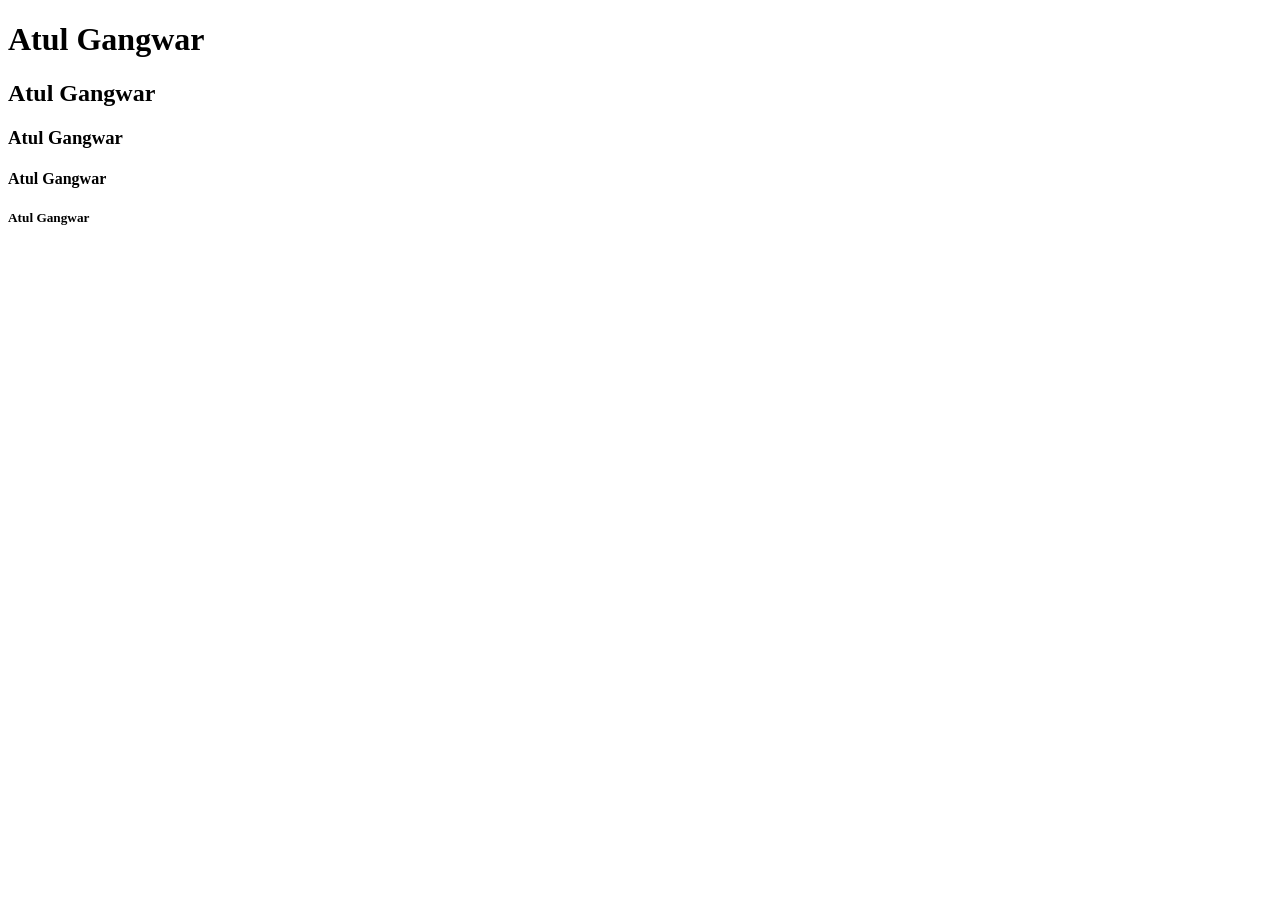
==== first.html @ c5354807 "Added something new" ====
<!DOCTYPE html>
<html lang="en">
<head>
    <meta charset="UTF-8">
    <meta name="viewport" content="width=device-width, initial-scale=1.0">
    <title>First Code</title>
</head>
<body>
    <h1>Atul Gangwar</h1>
    <h2>Atul Gangwar</h2>
    <h3>Atul Gangwar</h3>
    <h4>Atul Gangwar</h4>
    <h5>Atul Gangwar</h5>
</body>
</html>
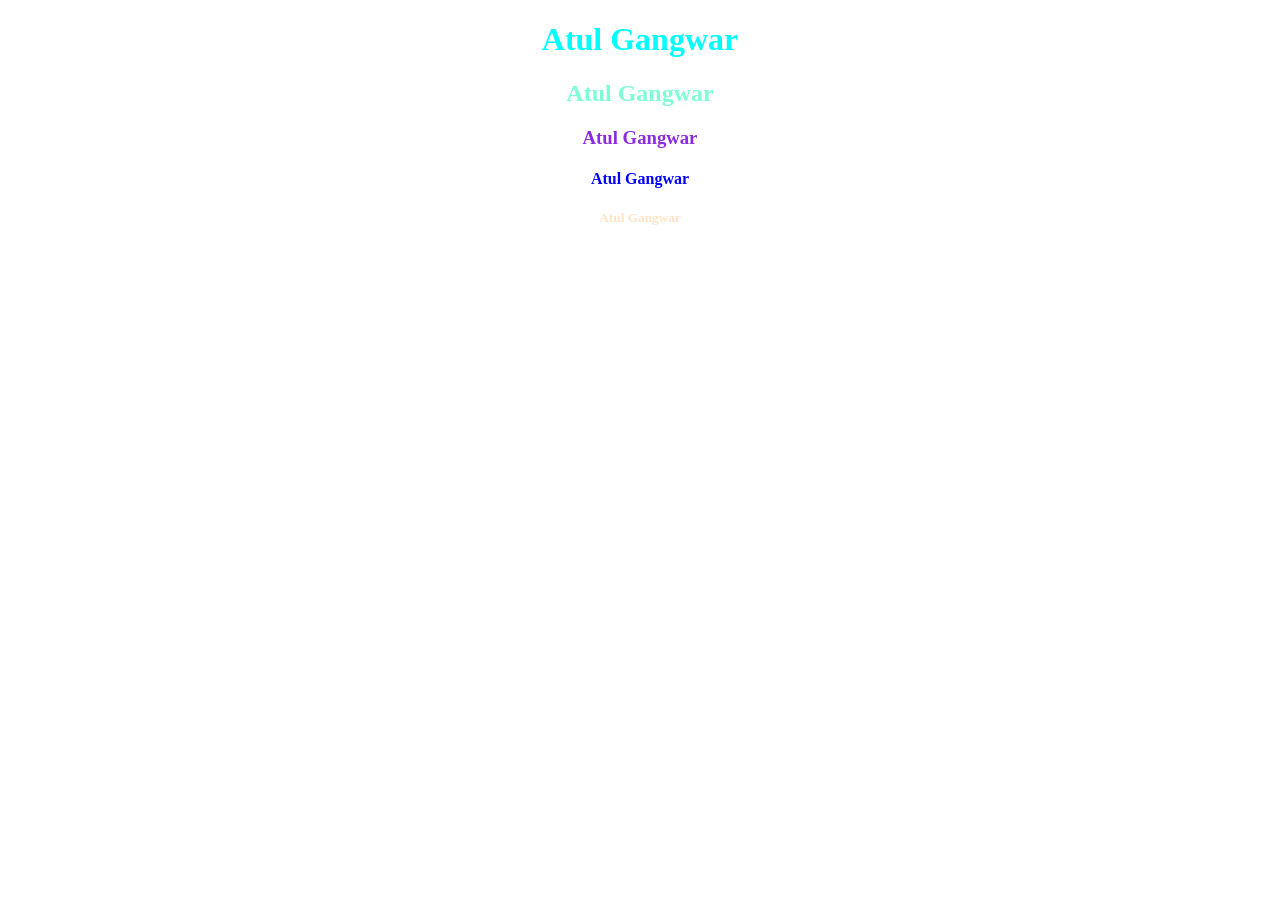
==== commit 9f15d95d: "Inline CSS" ====
--- a/first.html
+++ b/first.html
@@ -6,10 +6,11 @@
     <title>First Code</title>
 </head>
 <body>
-    <h1>Atul Gangwar</h1>
-    <h2>Atul Gangwar</h2>
-    <h3>Atul Gangwar</h3>
-    <h4>Atul Gangwar</h4>
-    <h5>Atul Gangwar</h5>
+    <!-- Inline CSS -->
+    <h1 style="color: aqua; text-align: center;">Atul Gangwar</h1>
+    <h2 style="color: aquamarine; text-align: center;">Atul Gangwar</h2>
+    <h3 style="color: blueviolet; text-align: center;">Atul Gangwar</h3>
+    <h4 style="color: blue; text-align: center;">Atul Gangwar</h4>
+    <h5 style="color: bisque; text-align: center;">Atul Gangwar</h5>
 </body>
 </html>
